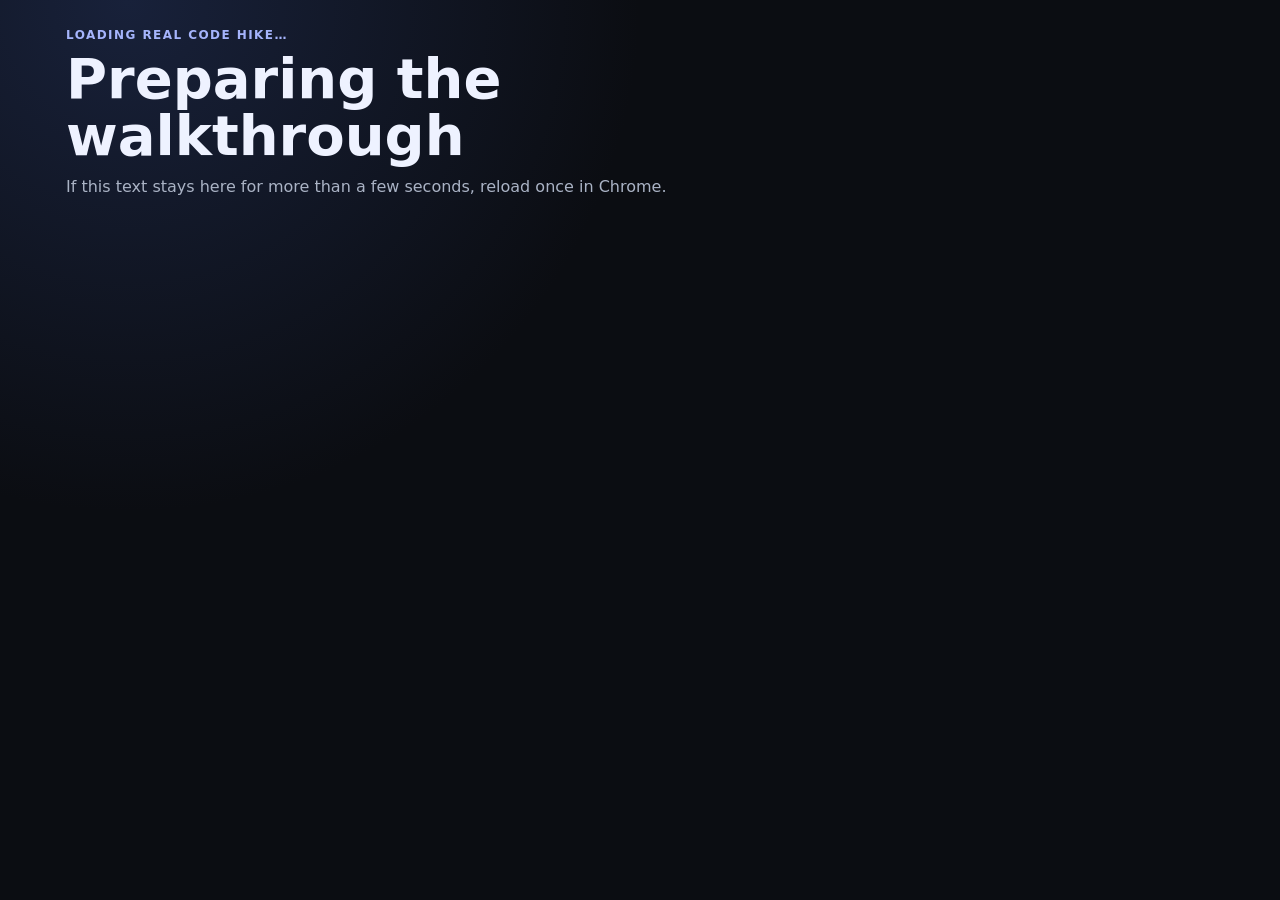
==== codehike-demo/index.html @ 997203b5 "Add mobile Code Hike demo" ====
<!doctype html>
<html lang="en">
<head>
  <meta charset="utf-8" />
  <meta name="viewport" content="width=device-width,initial-scale=1,viewport-fit=cover" />
  <meta name="theme-color" content="#0b0d12" />
  <title>Code Hike mobile walkthrough</title>
  <style>
    *{box-sizing:border-box}html{background:#0b0d12;color:#eef2ff;font-family:Inter,ui-sans-serif,system-ui,-apple-system,BlinkMacSystemFont,"Segoe UI",sans-serif}body{margin:0;min-height:100vh;background:radial-gradient(circle at 10% 0,#18213a 0,transparent 32rem),#0b0d12}.shell{width:min(1180px,100%);margin:auto;padding:18px 14px 80px}.top{padding:10px 2px 18px}.eyebrow{font-size:12px;letter-spacing:.12em;text-transform:uppercase;color:#a5b4fc;font-weight:800}.title{font-size:clamp(28px,7vw,56px);line-height:1.02;margin:8px 0 10px;max-width:850px}.sub{margin:0;color:#aab3c5;line-height:1.6;max-width:760px}.status{display:inline-flex;align-items:center;gap:8px;margin-top:14px;padding:7px 10px;border:1px solid #293146;border-radius:999px;background:#10141d;font-size:12px;color:#cbd5e1}.dot{width:8px;height:8px;border-radius:999px;background:#fbbf24}.status.ready .dot{background:#34d399}.status.error .dot{background:#fb7185}.layout{display:grid;grid-template-columns:minmax(0,1fr) minmax(430px,.9fr);gap:18px;align-items:start}.steps{display:grid;gap:10px}.step{appearance:none;width:100%;text-align:left;border:1px solid #242b3c;background:#10131a;color:#dbe4f2;border-radius:16px;padding:16px;transition:.18s ease;cursor:pointer}.step:active{transform:scale(.99)}.step.active{border-color:#818cf8;background:#15192a;box-shadow:0 0 0 1px #818cf833}.step-n{font-size:11px;color:#94a3b8;font-weight:800;letter-spacing:.08em;text-transform:uppercase}.step h2{font-size:18px;margin:5px 0 6px}.step p{font-size:14px;line-height:1.55;color:#aeb8ca;margin:0}.code-card{position:sticky;top:10px;border:1px solid #252c3d;border-radius:18px;overflow:hidden;background:#0d1017;box-shadow:0 18px 60px #0008}.bar{height:46px;display:flex;align-items:center;justify-content:space-between;padding:0 13px;border-bottom:1px solid #22293a;background:#11151f}.file{font:600 12px ui-monospace,SFMono-Regular,Menlo,monospace;color:#cbd5e1}.bar-actions{display:flex;gap:7px}.pill{border:1px solid #31394e;background:#171c29;color:#cbd5e1;border-radius:9px;padding:6px 9px;font:600 11px inherit;cursor:pointer}.code-wrap{height:min(68vh,690px);min-height:460px;overflow:auto}.code-wrap pre{margin:0!important;padding:18px 0 28px!important;background:transparent!important;font:13px/1.65 "SFMono-Regular",Consolas,"Liberation Mono",Menlo,monospace;overflow:auto;min-height:100%;tab-size:2}.code-row{display:flex;min-width:max-content}.ln{user-select:none;color:#4b5568;text-align:right;padding-right:12px;min-width:3.3em;font-size:11px;line-height:21.45px}.code-text{display:block;white-space:pre;padding-right:22px;min-height:21.45px}.focus-line{opacity:.18;transition:opacity .28s ease,background .28s ease}.focus-line[data-focus="true"]{opacity:1;background:#6366f118}.mark-line{border-left:2px solid transparent;padding-left:8px;margin-left:-10px}.inline-mark{border-radius:4px;padding:1px 2px;margin:-1px -2px}.legend{display:flex;flex-wrap:wrap;gap:7px;padding:11px 13px;border-top:1px solid #202738;background:#0f131c;font-size:11px;color:#8f9bb0}.tag{padding:4px 7px;border:1px solid #2e374c;border-radius:999px}.mobile-nav{display:none;position:sticky;bottom:8px;z-index:5;margin-top:12px;background:#111722e8;backdrop-filter:blur(10px);border:1px solid #2a3245;border-radius:15px;padding:7px;grid-template-columns:1fr 1fr;gap:7px}.mobile-nav button{border:0;border-radius:10px;padding:12px;background:#20283a;color:#e5e7eb;font-weight:800}.mobile-nav button:last-child{background:#6366f1}.error-box{display:none;padding:20px;color:#fecdd3;white-space:pre-wrap;font:12px/1.5 ui-monospace,monospace}.error-box.show{display:block}
    @media(max-width:820px){.shell{padding:14px 10px 90px}.layout{grid-template-columns:1fr}.code-card{position:relative;top:auto}.code-wrap{height:58vh;min-height:390px}.steps{order:2}.code-card{order:1}.step{padding:14px}.mobile-nav{display:grid}.title{font-size:34px}.sub{font-size:14px}}
  </style>
  <script type="importmap">
  {
    "imports": {
      "react": "https://esm.sh/react@18.3.1",
      "react-dom/client": "https://esm.sh/react-dom@18.3.1/client",
      "codehike/code": "https://esm.sh/codehike@1.1.0/code?deps=react@18.3.1",
      "codehike/utils/token-transitions": "https://esm.sh/codehike@1.1.0/utils/token-transitions?deps=react@18.3.1"
    }
  }
  </script>
</head>
<body>
<div id="root"><div class="shell"><div class="top"><div class="eyebrow">Loading real Code Hike…</div><h1 class="title">Preparing the walkthrough</h1><p class="sub">If this text stays here for more than a few seconds, reload once in Chrome.</p></div></div></div>
<script type="module">
import React, {useEffect,useLayoutEffect,useMemo,useRef,useState} from "react";
import {createRoot} from "react-dom/client";
import {Pre,highlight,InnerLine,InnerPre,InnerToken,getPreRef} from "codehike/code";
import {getStartingSnapshot,calculateTransitions} from "codehike/utils/token-transitions";

const h=React.createElement;
const rawSteps=[
  {
    title:"Model the data",
    text:"Start with the smallest useful type. Code Hike keeps the focused block bright and dims everything else.",
    code:`// !focus(1:5)\n#[derive(Debug, Clone)]\nstruct Task {\n    title: String,\n    done: bool,\n}\n\nfn main() {\n    println!("Task engine");\n}`
  },
  {
    title:"Create a constructor",
    text:"Now the focus moves to the constructor. The code is evolving, not replaced by an unrelated snippet.",
    code:`#[derive(Debug, Clone)]\nstruct Task {\n    title: String,\n    done: bool,\n}\n\n// !focus(1:8)\nimpl Task {\n    fn new(title: impl Into<String>) -> Self {\n        Self {\n            title: title.into(),\n            done: false,\n        }\n    }\n}\n\nfn main() {\n    let task = Task::new("Learn Code Hike");\n    println!("{task:?}");\n}`
  },
  {
    title:"Add behaviour",
    text:"A mark annotation is combined with focus. The mark is parsed from the source comment by Code Hike.",
    code:`#[derive(Debug, Clone)]\nstruct Task {\n    title: String,\n    done: bool,\n}\n\nimpl Task {\n    fn new(title: impl Into<String>) -> Self {\n        Self { title: title.into(), done: false }\n    }\n\n    // !focus(1:4)\n    // !mark(1:3) #a78bfa\n    fn complete(&mut self) {\n        self.done = true;\n    }\n}\n\nfn main() {\n    let mut task = Task::new("Learn Code Hike");\n    task.complete();\n    println!("{task:?}");\n}`
  },
  {
    title:"Work with a collection",
    text:"The important region can move deeper into a longer file. Focus also auto-scrolls the code pane when needed.",
    code:`#[derive(Debug, Clone)]\nstruct Task {\n    title: String,\n    done: bool,\n}\n\nimpl Task {\n    fn new(title: impl Into<String>) -> Self {\n        Self { title: title.into(), done: false }\n    }\n\n    fn complete(&mut self) {\n        self.done = true;\n    }\n}\n\nstruct TaskList {\n    tasks: Vec<Task>,\n}\n\nimpl TaskList {\n    fn new() -> Self {\n        Self { tasks: Vec::new() }\n    }\n\n    // !focus(1:4)\n    fn add(&mut self, title: impl Into<String>) {\n        self.tasks.push(Task::new(title));\n    }\n}\n\nfn main() {\n    let mut list = TaskList::new();\n    list.add("Understand focus");\n    list.add("Combine annotations");\n}`
  },
  {
    title:"Compose the final program",
    text:"The last step focuses on the orchestration. Tokens animate to their new positions using Code Hike's token-transition utilities.",
    code:`#[derive(Debug, Clone)]\nstruct Task {\n    title: String,\n    done: bool,\n}\n\nimpl Task {\n    fn new(title: impl Into<String>) -> Self {\n        Self { title: title.into(), done: false }\n    }\n\n    fn complete(&mut self) {\n        self.done = true;\n    }\n}\n\nstruct TaskList {\n    tasks: Vec<Task>,\n}\n\nimpl TaskList {\n    fn new() -> Self {\n        Self { tasks: Vec::new() }\n    }\n\n    fn add(&mut self, title: impl Into<String>) {\n        self.tasks.push(Task::new(title));\n    }\n\n    fn complete(&mut self, index: usize) {\n        if let Some(task) = self.tasks.get_mut(index) {\n            task.complete();\n        }\n    }\n}\n\n// !focus(1:8)\nfn main() {\n    let mut list = TaskList::new();\n    list.add("Model data");\n    list.add("Add behaviour");\n    list.complete(0);\n\n    println!("{:#?}", list.tasks);\n}`
  }
];

const lineNumbers={
  name:"line-numbers",
  Line:(props)=>h("div",{className:"code-row"},
    h("span",{className:"ln"},props.lineNumber),
    h(InnerLine,{merge:props,className:"code-text"})
  )
};

const PreWithFocus=(props)=>{
  const ref=getPreRef(props);
  const first=useRef(true);
  useLayoutEffect(()=>{
    const pre=ref.current;
    if(!pre)return;
    const focused=[...pre.querySelectorAll('[data-focus="true"]')];
    if(!focused.length)return;
    const cr=pre.getBoundingClientRect();
    let top=Infinity,bottom=-Infinity;
    focused.forEach(el=>{const r=el.getBoundingClientRect();top=Math.min(top,r.top-cr.top);bottom=Math.max(bottom,r.bottom-cr.top)});
    if(bottom>cr.height||top<0){pre.scrollTo({top:pre.scrollTop+top-18,behavior:first.current?"auto":"smooth"})}
    first.current=false;
  });
  return h(InnerPre,{merge:props});
};

const focus={
  name:"focus",
  onlyIfAnnotated:true,
  PreWithRef:PreWithFocus,
  Line:(props)=>h(InnerLine,{merge:props,className:"focus-line"}),
  AnnotatedLine:({annotation,...props})=>h(InnerLine,{merge:props,"data-focus":true,className:"focus-line"})
};

const mark={
  name:"mark",
  Line:({annotation,...props})=>h(InnerLine,{merge:props,className:"mark-line",style:annotation?{borderLeftColor:annotation.query||"#38bdf8",background:(annotation.query||"#38bdf8")+"18"}:undefined}),
  Inline:({annotation,children})=>h("span",{className:"inline-mark",style:{background:(annotation.query||"#38bdf8")+"25",outline:"1px solid "+(annotation.query||"#38bdf8")}},children)
};

const inlineBlockToken={name:"inline-block",Token:(props)=>h(InnerToken,{merge:props,style:{display:"inline-block"}})};

class SmoothPre extends React.Component{
  constructor(props){super(props);this.ref=React.createRef()}
  render(){return h(Pre,{...this.props,ref:this.ref,handlers:[inlineBlockToken,...(this.props.handlers||[])],style:{...(this.props.style||{}),position:"relative"}})}
  getSnapshotBeforeUpdate(){return this.ref.current?getStartingSnapshot(this.ref.current):null}
  componentDidUpdate(prevProps,prevState,snapshot){if(!snapshot||!this.ref.current)return;const transitions=calculateTransitions(this.ref.current,snapshot);transitions.forEach(({element,keyframes,options})=>{const {translateX,translateY,...kf}=keyframes;if(translateX&&translateY)kf.translate=[`${translateX[0]}px ${translateY[0]}px`,`${translateX[1]}px ${translateY[1]}px`];element.animate(kf,{duration:options.duration*650,delay:options.delay*650,easing:options.easing,fill:"both"})})}
}

function App(){
  const [index,setIndex]=useState(0);
  const [highlighted,setHighlighted]=useState(null);
  const [err,setErr]=useState("");
  useEffect(()=>{
    let alive=true;
    setErr("");
    highlight({value:rawSteps[index].code,lang:"rust",meta:"main.rs"},"github-dark")
      .then(x=>alive&&setHighlighted(x))
      .catch(e=>{console.error(e);alive&&setErr(String(e?.stack||e))});
    return()=>{alive=false};
  },[index]);
  const prev=()=>setIndex(i=>Math.max(0,i-1));
  const next=()=>setIndex(i=>Math.min(rawSteps.length-1,i+1));
  return h("main",{className:"shell"},
    h("header",{className:"top"},
      h("div",{className:"eyebrow"},"Custom tutorial • actual codehike@1.1.0"),
      h("h1",{className:"title"},"One Rust program, explained step by step"),
      h("p",{className:"sub"},"Tap the steps. Code Hike parses the annotations, highlights Rust, dims unfocused lines, combines marks, auto-scrolls focus, and animates token movement."),
      h("div",{className:"status "+(err?"error":highlighted?"ready":"")},h("span",{className:"dot"}),err?"Code Hike failed to load":highlighted?"Code Hike 1.1.0 loaded":"Loading Code Hike…")
    ),
    h("section",{className:"layout"},
      h("div",{className:"steps"},rawSteps.map((s,i)=>h("button",{key:i,className:"step "+(i===index?"active":""),onClick:()=>setIndex(i)},h("div",{className:"step-n"},`Step ${i+1} / ${rawSteps.length}`),h("h2",null,s.title),h("p",null,s.text)))),
      h("aside",{className:"code-card"},
        h("div",{className:"bar"},h("span",{className:"file"},"main.rs"),h("div",{className:"bar-actions"},h("button",{className:"pill",onClick:()=>navigator.clipboard?.writeText(highlighted?.code||"")},"Copy"))),
        err?h("div",{className:"error-box show"},err):h("div",{className:"code-wrap"},highlighted?h(SmoothPre,{code:highlighted,handlers:[lineNumbers,focus,mark]}):h("div",{style:{padding:"20px",color:"#94a3b8"}},"Highlighting…")),
        h("div",{className:"legend"},h("span",{className:"tag"},"Pre + highlight"),h("span",{className:"tag"},"focus"),h("span",{className:"tag"},"mark"),h("span",{className:"tag"},"line numbers"),h("span",{className:"tag"},"token transitions"))
      )
    ),
    h("div",{className:"mobile-nav"},h("button",{onClick:prev,disabled:index===0},"← Previous"),h("button",{onClick:next,disabled:index===rawSteps.length-1},"Next →"))
  )
}

createRoot(document.getElementById("root")).render(h(App));
</script>
</body>
</html>
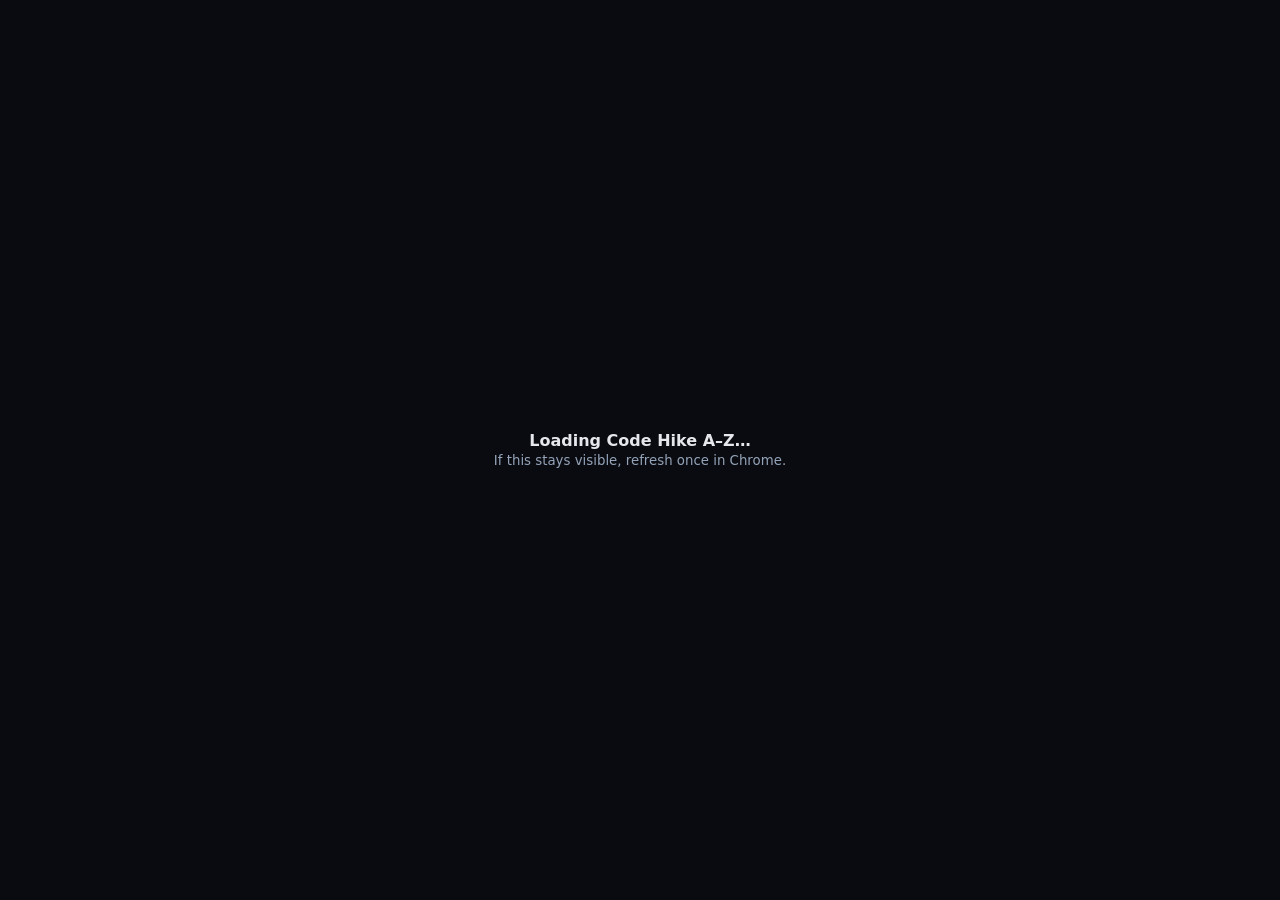
==== commit 84a03b08: "Rebuild Code Hike demo as mobile A-Z field guide" ====
--- a/codehike-demo/index.html
+++ b/codehike-demo/index.html
@@ -3,142 +3,29 @@
 <head>
   <meta charset="utf-8" />
   <meta name="viewport" content="width=device-width,initial-scale=1,viewport-fit=cover" />
-  <meta name="theme-color" content="#0b0d12" />
-  <title>Code Hike mobile walkthrough</title>
-  <style>
-    *{box-sizing:border-box}html{background:#0b0d12;color:#eef2ff;font-family:Inter,ui-sans-serif,system-ui,-apple-system,BlinkMacSystemFont,"Segoe UI",sans-serif}body{margin:0;min-height:100vh;background:radial-gradient(circle at 10% 0,#18213a 0,transparent 32rem),#0b0d12}.shell{width:min(1180px,100%);margin:auto;padding:18px 14px 80px}.top{padding:10px 2px 18px}.eyebrow{font-size:12px;letter-spacing:.12em;text-transform:uppercase;color:#a5b4fc;font-weight:800}.title{font-size:clamp(28px,7vw,56px);line-height:1.02;margin:8px 0 10px;max-width:850px}.sub{margin:0;color:#aab3c5;line-height:1.6;max-width:760px}.status{display:inline-flex;align-items:center;gap:8px;margin-top:14px;padding:7px 10px;border:1px solid #293146;border-radius:999px;background:#10141d;font-size:12px;color:#cbd5e1}.dot{width:8px;height:8px;border-radius:999px;background:#fbbf24}.status.ready .dot{background:#34d399}.status.error .dot{background:#fb7185}.layout{display:grid;grid-template-columns:minmax(0,1fr) minmax(430px,.9fr);gap:18px;align-items:start}.steps{display:grid;gap:10px}.step{appearance:none;width:100%;text-align:left;border:1px solid #242b3c;background:#10131a;color:#dbe4f2;border-radius:16px;padding:16px;transition:.18s ease;cursor:pointer}.step:active{transform:scale(.99)}.step.active{border-color:#818cf8;background:#15192a;box-shadow:0 0 0 1px #818cf833}.step-n{font-size:11px;color:#94a3b8;font-weight:800;letter-spacing:.08em;text-transform:uppercase}.step h2{font-size:18px;margin:5px 0 6px}.step p{font-size:14px;line-height:1.55;color:#aeb8ca;margin:0}.code-card{position:sticky;top:10px;border:1px solid #252c3d;border-radius:18px;overflow:hidden;background:#0d1017;box-shadow:0 18px 60px #0008}.bar{height:46px;display:flex;align-items:center;justify-content:space-between;padding:0 13px;border-bottom:1px solid #22293a;background:#11151f}.file{font:600 12px ui-monospace,SFMono-Regular,Menlo,monospace;color:#cbd5e1}.bar-actions{display:flex;gap:7px}.pill{border:1px solid #31394e;background:#171c29;color:#cbd5e1;border-radius:9px;padding:6px 9px;font:600 11px inherit;cursor:pointer}.code-wrap{height:min(68vh,690px);min-height:460px;overflow:auto}.code-wrap pre{margin:0!important;padding:18px 0 28px!important;background:transparent!important;font:13px/1.65 "SFMono-Regular",Consolas,"Liberation Mono",Menlo,monospace;overflow:auto;min-height:100%;tab-size:2}.code-row{display:flex;min-width:max-content}.ln{user-select:none;color:#4b5568;text-align:right;padding-right:12px;min-width:3.3em;font-size:11px;line-height:21.45px}.code-text{display:block;white-space:pre;padding-right:22px;min-height:21.45px}.focus-line{opacity:.18;transition:opacity .28s ease,background .28s ease}.focus-line[data-focus="true"]{opacity:1;background:#6366f118}.mark-line{border-left:2px solid transparent;padding-left:8px;margin-left:-10px}.inline-mark{border-radius:4px;padding:1px 2px;margin:-1px -2px}.legend{display:flex;flex-wrap:wrap;gap:7px;padding:11px 13px;border-top:1px solid #202738;background:#0f131c;font-size:11px;color:#8f9bb0}.tag{padding:4px 7px;border:1px solid #2e374c;border-radius:999px}.mobile-nav{display:none;position:sticky;bottom:8px;z-index:5;margin-top:12px;background:#111722e8;backdrop-filter:blur(10px);border:1px solid #2a3245;border-radius:15px;padding:7px;grid-template-columns:1fr 1fr;gap:7px}.mobile-nav button{border:0;border-radius:10px;padding:12px;background:#20283a;color:#e5e7eb;font-weight:800}.mobile-nav button:last-child{background:#6366f1}.error-box{display:none;padding:20px;color:#fecdd3;white-space:pre-wrap;font:12px/1.5 ui-monospace,monospace}.error-box.show{display:block}
-    @media(max-width:820px){.shell{padding:14px 10px 90px}.layout{grid-template-columns:1fr}.code-card{position:relative;top:auto}.code-wrap{height:58vh;min-height:390px}.steps{order:2}.code-card{order:1}.step{padding:14px}.mobile-nav{display:grid}.title{font-size:34px}.sub{font-size:14px}}
-  </style>
+  <meta name="theme-color" content="#090b10" />
+  <meta name="color-scheme" content="dark" />
+  <title>Code Hike A–Z mobile lab</title>
+  <meta name="description" content="A mobile-first interactive tour of Code Hike 1.1.0, from highlighting and annotations to scrollycoding, tooltips, transitions, Twoslash and structured MDX." />
+  <link rel="stylesheet" href="./styles.css" />
   <script type="importmap">
   {
     "imports": {
       "react": "https://esm.sh/react@18.3.1",
       "react-dom/client": "https://esm.sh/react-dom@18.3.1/client",
       "codehike/code": "https://esm.sh/codehike@1.1.0/code?deps=react@18.3.1",
-      "codehike/utils/token-transitions": "https://esm.sh/codehike@1.1.0/utils/token-transitions?deps=react@18.3.1"
+      "codehike/utils/token-transitions": "https://esm.sh/codehike@1.1.0/utils/token-transitions?deps=react@18.3.1",
+      "codehike/utils/selection": "https://esm.sh/codehike@1.1.0/utils/selection?deps=react@18.3.1"
     }
   }
   </script>
 </head>
 <body>
-<div id="root"><div class="shell"><div class="top"><div class="eyebrow">Loading real Code Hike…</div><h1 class="title">Preparing the walkthrough</h1><p class="sub">If this text stays here for more than a few seconds, reload once in Chrome.</p></div></div></div>
-<script type="module">
-import React, {useEffect,useLayoutEffect,useMemo,useRef,useState} from "react";
-import {createRoot} from "react-dom/client";
-import {Pre,highlight,InnerLine,InnerPre,InnerToken,getPreRef} from "codehike/code";
-import {getStartingSnapshot,calculateTransitions} from "codehike/utils/token-transitions";
-
-const h=React.createElement;
-const rawSteps=[
-  {
-    title:"Model the data",
-    text:"Start with the smallest useful type. Code Hike keeps the focused block bright and dims everything else.",
-    code:`// !focus(1:5)\n#[derive(Debug, Clone)]\nstruct Task {\n    title: String,\n    done: bool,\n}\n\nfn main() {\n    println!("Task engine");\n}`
-  },
-  {
-    title:"Create a constructor",
-    text:"Now the focus moves to the constructor. The code is evolving, not replaced by an unrelated snippet.",
-    code:`#[derive(Debug, Clone)]\nstruct Task {\n    title: String,\n    done: bool,\n}\n\n// !focus(1:8)\nimpl Task {\n    fn new(title: impl Into<String>) -> Self {\n        Self {\n            title: title.into(),\n            done: false,\n        }\n    }\n}\n\nfn main() {\n    let task = Task::new("Learn Code Hike");\n    println!("{task:?}");\n}`
-  },
-  {
-    title:"Add behaviour",
-    text:"A mark annotation is combined with focus. The mark is parsed from the source comment by Code Hike.",
-    code:`#[derive(Debug, Clone)]\nstruct Task {\n    title: String,\n    done: bool,\n}\n\nimpl Task {\n    fn new(title: impl Into<String>) -> Self {\n        Self { title: title.into(), done: false }\n    }\n\n    // !focus(1:4)\n    // !mark(1:3) #a78bfa\n    fn complete(&mut self) {\n        self.done = true;\n    }\n}\n\nfn main() {\n    let mut task = Task::new("Learn Code Hike");\n    task.complete();\n    println!("{task:?}");\n}`
-  },
-  {
-    title:"Work with a collection",
-    text:"The important region can move deeper into a longer file. Focus also auto-scrolls the code pane when needed.",
-    code:`#[derive(Debug, Clone)]\nstruct Task {\n    title: String,\n    done: bool,\n}\n\nimpl Task {\n    fn new(title: impl Into<String>) -> Self {\n        Self { title: title.into(), done: false }\n    }\n\n    fn complete(&mut self) {\n        self.done = true;\n    }\n}\n\nstruct TaskList {\n    tasks: Vec<Task>,\n}\n\nimpl TaskList {\n    fn new() -> Self {\n        Self { tasks: Vec::new() }\n    }\n\n    // !focus(1:4)\n    fn add(&mut self, title: impl Into<String>) {\n        self.tasks.push(Task::new(title));\n    }\n}\n\nfn main() {\n    let mut list = TaskList::new();\n    list.add("Understand focus");\n    list.add("Combine annotations");\n}`
-  },
-  {
-    title:"Compose the final program",
-    text:"The last step focuses on the orchestration. Tokens animate to their new positions using Code Hike's token-transition utilities.",
-    code:`#[derive(Debug, Clone)]\nstruct Task {\n    title: String,\n    done: bool,\n}\n\nimpl Task {\n    fn new(title: impl Into<String>) -> Self {\n        Self { title: title.into(), done: false }\n    }\n\n    fn complete(&mut self) {\n        self.done = true;\n    }\n}\n\nstruct TaskList {\n    tasks: Vec<Task>,\n}\n\nimpl TaskList {\n    fn new() -> Self {\n        Self { tasks: Vec::new() }\n    }\n\n    fn add(&mut self, title: impl Into<String>) {\n        self.tasks.push(Task::new(title));\n    }\n\n    fn complete(&mut self, index: usize) {\n        if let Some(task) = self.tasks.get_mut(index) {\n            task.complete();\n        }\n    }\n}\n\n// !focus(1:8)\nfn main() {\n    let mut list = TaskList::new();\n    list.add("Model data");\n    list.add("Add behaviour");\n    list.complete(0);\n\n    println!("{:#?}", list.tasks);\n}`
-  }
-];
-
-const lineNumbers={
-  name:"line-numbers",
-  Line:(props)=>h("div",{className:"code-row"},
-    h("span",{className:"ln"},props.lineNumber),
-    h(InnerLine,{merge:props,className:"code-text"})
-  )
-};
-
-const PreWithFocus=(props)=>{
-  const ref=getPreRef(props);
-  const first=useRef(true);
-  useLayoutEffect(()=>{
-    const pre=ref.current;
-    if(!pre)return;
-    const focused=[...pre.querySelectorAll('[data-focus="true"]')];
-    if(!focused.length)return;
-    const cr=pre.getBoundingClientRect();
-    let top=Infinity,bottom=-Infinity;
-    focused.forEach(el=>{const r=el.getBoundingClientRect();top=Math.min(top,r.top-cr.top);bottom=Math.max(bottom,r.bottom-cr.top)});
-    if(bottom>cr.height||top<0){pre.scrollTo({top:pre.scrollTop+top-18,behavior:first.current?"auto":"smooth"})}
-    first.current=false;
-  });
-  return h(InnerPre,{merge:props});
-};
-
-const focus={
-  name:"focus",
-  onlyIfAnnotated:true,
-  PreWithRef:PreWithFocus,
-  Line:(props)=>h(InnerLine,{merge:props,className:"focus-line"}),
-  AnnotatedLine:({annotation,...props})=>h(InnerLine,{merge:props,"data-focus":true,className:"focus-line"})
-};
-
-const mark={
-  name:"mark",
-  Line:({annotation,...props})=>h(InnerLine,{merge:props,className:"mark-line",style:annotation?{borderLeftColor:annotation.query||"#38bdf8",background:(annotation.query||"#38bdf8")+"18"}:undefined}),
-  Inline:({annotation,children})=>h("span",{className:"inline-mark",style:{background:(annotation.query||"#38bdf8")+"25",outline:"1px solid "+(annotation.query||"#38bdf8")}},children)
-};
-
-const inlineBlockToken={name:"inline-block",Token:(props)=>h(InnerToken,{merge:props,style:{display:"inline-block"}})};
-
-class SmoothPre extends React.Component{
-  constructor(props){super(props);this.ref=React.createRef()}
-  render(){return h(Pre,{...this.props,ref:this.ref,handlers:[inlineBlockToken,...(this.props.handlers||[])],style:{...(this.props.style||{}),position:"relative"}})}
-  getSnapshotBeforeUpdate(){return this.ref.current?getStartingSnapshot(this.ref.current):null}
-  componentDidUpdate(prevProps,prevState,snapshot){if(!snapshot||!this.ref.current)return;const transitions=calculateTransitions(this.ref.current,snapshot);transitions.forEach(({element,keyframes,options})=>{const {translateX,translateY,...kf}=keyframes;if(translateX&&translateY)kf.translate=[`${translateX[0]}px ${translateY[0]}px`,`${translateX[1]}px ${translateY[1]}px`];element.animate(kf,{duration:options.duration*650,delay:options.delay*650,easing:options.easing,fill:"both"})})}
-}
-
-function App(){
-  const [index,setIndex]=useState(0);
-  const [highlighted,setHighlighted]=useState(null);
-  const [err,setErr]=useState("");
-  useEffect(()=>{
-    let alive=true;
-    setErr("");
-    highlight({value:rawSteps[index].code,lang:"rust",meta:"main.rs"},"github-dark")
-      .then(x=>alive&&setHighlighted(x))
-      .catch(e=>{console.error(e);alive&&setErr(String(e?.stack||e))});
-    return()=>{alive=false};
-  },[index]);
-  const prev=()=>setIndex(i=>Math.max(0,i-1));
-  const next=()=>setIndex(i=>Math.min(rawSteps.length-1,i+1));
-  return h("main",{className:"shell"},
-    h("header",{className:"top"},
-      h("div",{className:"eyebrow"},"Custom tutorial • actual codehike@1.1.0"),
-      h("h1",{className:"title"},"One Rust program, explained step by step"),
-      h("p",{className:"sub"},"Tap the steps. Code Hike parses the annotations, highlights Rust, dims unfocused lines, combines marks, auto-scrolls focus, and animates token movement."),
-      h("div",{className:"status "+(err?"error":highlighted?"ready":"")},h("span",{className:"dot"}),err?"Code Hike failed to load":highlighted?"Code Hike 1.1.0 loaded":"Loading Code Hike…")
-    ),
-    h("section",{className:"layout"},
-      h("div",{className:"steps"},rawSteps.map((s,i)=>h("button",{key:i,className:"step "+(i===index?"active":""),onClick:()=>setIndex(i)},h("div",{className:"step-n"},`Step ${i+1} / ${rawSteps.length}`),h("h2",null,s.title),h("p",null,s.text)))),
-      h("aside",{className:"code-card"},
-        h("div",{className:"bar"},h("span",{className:"file"},"main.rs"),h("div",{className:"bar-actions"},h("button",{className:"pill",onClick:()=>navigator.clipboard?.writeText(highlighted?.code||"")},"Copy"))),
-        err?h("div",{className:"error-box show"},err):h("div",{className:"code-wrap"},highlighted?h(SmoothPre,{code:highlighted,handlers:[lineNumbers,focus,mark]}):h("div",{style:{padding:"20px",color:"#94a3b8"}},"Highlighting…")),
-        h("div",{className:"legend"},h("span",{className:"tag"},"Pre + highlight"),h("span",{className:"tag"},"focus"),h("span",{className:"tag"},"mark"),h("span",{className:"tag"},"line numbers"),h("span",{className:"tag"},"token transitions"))
-      )
-    ),
-    h("div",{className:"mobile-nav"},h("button",{onClick:prev,disabled:index===0},"← Previous"),h("button",{onClick:next,disabled:index===rawSteps.length-1},"Next →"))
-  )
-}
-
-createRoot(document.getElementById("root")).render(h(App));
-</script>
+  <div id="root">
+    <div style="min-height:100svh;display:grid;place-items:center;padding:24px;background:#090b10;color:#94a3b8;font-family:system-ui,sans-serif;text-align:center">
+      <div><strong style="color:#e5e7eb">Loading Code Hike A–Z…</strong><br><small>If this stays visible, refresh once in Chrome.</small></div>
+    </div>
+  </div>
+  <script type="module" src="./app.js"></script>
 </body>
 </html>
--- a/codehike-demo/styles.css
+++ b/codehike-demo/styles.css
@@ -0,0 +1 @@
+*{box-sizing:border-box}html{background:#090b10;color:#eef2ff;font-family:Inter,ui-sans-serif,system-ui,-apple-system,BlinkMacSystemFont,"Segoe UI",sans-serif;scroll-behavior:smooth}body{margin:0;min-height:100svh;background:radial-gradient(circle at 50% -10rem,#172554 0,transparent 34rem),#090b10}button,select{font:inherit}.app{min-height:100svh;padding-bottom:calc(86px + env(safe-area-inset-bottom))}.topbar{position:sticky;top:0;z-index:40;background:#090b10e8;backdrop-filter:blur(18px);border-bottom:1px solid #22283a}.topbar-inner{max-width:1180px;margin:auto;padding:10px 12px 9px}.topline{display:flex;align-items:center;justify-content:space-between;gap:12px}.brand{font-size:13px;font-weight:850;letter-spacing:-.01em}.brand span{color:#a5b4fc}.counter{font:700 11px ui-monospace,SFMono-Regular,Menlo,monospace;color:#94a3b8}.progress{height:3px;background:#1d2330;border-radius:999px;overflow:hidden;margin-top:9px}.progress>i{display:block;height:100%;background:linear-gradient(90deg,#818cf8,#c084fc);border-radius:inherit;transition:width .28s ease}.shell{width:min(1180px,100%);margin:auto;padding:14px 10px 28px}.intro{padding:6px 2px 12px}.chapter{display:flex;align-items:center;gap:7px;color:#a5b4fc;font-size:11px;font-weight:850;letter-spacing:.1em;text-transform:uppercase}.chapter-dot{width:7px;height:7px;border-radius:999px;background:#818cf8}.title{font-size:clamp(28px,9vw,52px);line-height:1.02;letter-spacing:-.045em;margin:8px 0 8px;max-width:900px}.summary{margin:0;color:#aeb8c9;font-size:14px;line-height:1.55;max-width:760px}.badges{display:flex;gap:6px;overflow-x:auto;padding:11px 0 1px;scrollbar-width:none}.badges::-webkit-scrollbar{display:none}.badge{flex:0 0 auto;padding:5px 8px;border-radius:999px;border:1px solid #2a3347;background:#111722;color:#aeb9cd;font-size:10px;font-weight:750}.badge.real{border-color:#1f6f55;background:#0e2a23;color:#86efac}.feature-menu{margin:7px 0 12px;border:1px solid #262d3e;border-radius:14px;background:#0f131b;overflow:hidden}.feature-menu summary{list-style:none;cursor:pointer;padding:12px 13px;display:flex;align-items:center;justify-content:space-between;font-size:12px;font-weight:800;color:#cbd5e1}.feature-menu summary::-webkit-details-marker{display:none}.feature-menu[open] summary{border-bottom:1px solid #242b3b}.menu-grid{display:grid;grid-template-columns:repeat(2,minmax(0,1fr));gap:6px;padding:8px;max-height:48svh;overflow:auto}.menu-item{border:1px solid #252c3d;background:#121722;color:#cbd5e1;border-radius:10px;padding:9px 8px;text-align:left;font-size:11px;line-height:1.25}.menu-item.active{border-color:#818cf8;background:#1b1d31;color:#fff}.menu-item b{display:block;font-size:9px;color:#7c88a0;margin-bottom:2px}.lab-grid{display:grid;gap:12px}.panel{border:1px solid #252c3d;border-radius:17px;background:#0e1118;overflow:hidden;box-shadow:0 18px 55px #0006}.codebar{display:flex;align-items:center;justify-content:space-between;gap:7px;min-height:44px;padding:7px 8px 7px 12px;border-bottom:1px solid #232a39;background:#111620}.filename{min-width:0;overflow:hidden;text-overflow:ellipsis;white-space:nowrap;font:700 11px ui-monospace,SFMono-Regular,Menlo,monospace;color:#cbd5e1}.actions{display:flex;gap:5px;flex:0 0 auto}.icon-btn{min-width:34px;height:32px;border:1px solid #30384b;border-radius:9px;background:#171d29;color:#d8deea;padding:0 8px;font-size:11px;font-weight:800}.icon-btn:active{transform:scale(.96)}.code-scroll{height:45svh;min-height:300px;max-height:560px;overflow:auto;overscroll-behavior:contain;background:#0b0e14}.code-scroll pre{margin:0!important;padding:14px 0 22px!important;background:transparent!important;font:var(--code-size,12.5px)/1.62 "SFMono-Regular",Consolas,"Liberation Mono",Menlo,monospace;tab-size:2;overflow:visible;min-width:100%;min-height:100%}.code-scroll.wrap .code-row,.code-scroll.wrap .code-line{min-width:0}.code-scroll.wrap .code-text{white-space:pre-wrap;overflow-wrap:anywhere}.code-row{display:flex;min-width:max-content;position:relative}.ln{display:inline-block;user-select:none;color:#4f5a70;text-align:right;padding:0 10px 0 8px;min-width:3.2em;font-size:.82em}.code-text{display:block;white-space:pre;padding-right:18px;min-height:1.62em}.focus-line{opacity:.18;transition:opacity .24s ease,background .24s ease}.focus-line[data-focus="true"]{opacity:1;background:#6366f118}.mark-line[data-mark="true"]{background:color-mix(in srgb,var(--mark,#818cf8) 14%,transparent);box-shadow:inset 3px 0 var(--mark,#818cf8)}.inline-mark{border-radius:4px;padding:1px 2px;margin:-1px -2px;background:color-mix(in srgb,var(--mark,#818cf8) 22%,transparent);outline:1px solid color-mix(in srgb,var(--mark,#818cf8) 55%,transparent)}.diff-line[data-diff="+"]{background:#22c55e14;box-shadow:inset 3px 0 #22c55e}.diff-line[data-diff="-"]{background:#ef444414;box-shadow:inset 3px 0 #ef4444}.diff-line[data-diff="-"] .code-text{text-decoration:line-through;opacity:.7}.code-link{color:#93c5fd;text-decoration:underline;text-decoration-thickness:1px;text-underline-offset:3px}.class-strike{text-decoration:line-through;opacity:.58}.class-hot{background:#ef444428;border-radius:4px;padding:1px 2px}.callout-inline{display:inline;position:relative}.callout-note{display:inline-block;margin-left:8px;padding:3px 7px;border:1px solid #7c3aed66;border-radius:7px;background:#3b1764;color:#e9d5ff;font:700 10px/1.35 ui-sans-serif,system-ui;white-space:normal;max-width:210px;vertical-align:middle}.fold-btn{border:1px solid #475569;border-radius:5px;background:#20293a;color:#dbeafe;padding:0 5px;font:800 10px/1.5 ui-monospace,monospace}.collapse-box{border-left:2px solid #334155}.collapse-head{display:flex;align-items:center;gap:7px;padding:2px 8px;color:#9fb0c8;font:700 10px/1.5 ui-sans-serif,system-ui;cursor:pointer;background:#121823}.collapse-head button{border:0;background:transparent;color:#c4b5fd;font-weight:900}.footnote-chip{display:inline-flex;align-items:center;justify-content:center;margin-left:8px;width:18px;height:18px;border-radius:999px;background:#27304a;color:#c7d2fe;font:800 9px ui-sans-serif}.tooltip-token{position:relative;border-bottom:1px dotted #a78bfa;cursor:pointer}.tooltip-pop{position:absolute;z-index:20;left:0;bottom:calc(100% + 6px);width:min(260px,75vw);padding:8px 9px;border:1px solid #474c65;border-radius:9px;background:#171b26;color:#e5e7eb;box-shadow:0 12px 36px #000a;font:600 11px/1.45 ui-sans-serif,system-ui;white-space:normal}.mention-line{opacity:.24;transition:.2s}.mention-line[data-active="true"]{opacity:1;background:#38bdf814}.pre-frame{border-radius:0}.custom-token-boolean{background:#f59e0b26;border-radius:4px;color:#fde68a!important}.custom-token-number{background:#22c55e20;border-radius:4px}.legend{display:flex;gap:6px;overflow-x:auto;padding:9px 10px;border-top:1px solid #202737;background:#0e131b;scrollbar-width:none}.legend::-webkit-scrollbar{display:none}.legend span{flex:0 0 auto;padding:4px 7px;border:1px solid #2d3548;border-radius:999px;color:#8490a6;font-size:9px}.demo-area{padding:10px;border-top:1px solid #222938;background:#0d1118}.controls{display:flex;gap:7px;overflow-x:auto;padding:0 0 2px;scrollbar-width:none}.controls::-webkit-scrollbar{display:none}.control-btn,.control-select{flex:0 0 auto;border:1px solid #30384b;border-radius:10px;background:#171d29;color:#dbe3ef;padding:9px 11px;font-size:11px;font-weight:800}.control-btn.active{border-color:#818cf8;background:#292449;color:#fff}.control-select{max-width:180px}.explain{display:grid;gap:8px;margin-top:12px}.note{border:1px solid #252d3f;border-radius:14px;background:#10151e;padding:12px}.note h3{font-size:12px;margin:0 0 5px;color:#e5e7eb}.note p,.note li{font-size:12px;line-height:1.55;color:#9facbf}.note p{margin:0}.note ul{margin:6px 0 0;padding-left:18px}.syntax{margin-top:8px;border-radius:10px;background:#0a0d12;border:1px solid #222a39;padding:9px 10px;overflow:auto;font:11px/1.55 ui-monospace,SFMono-Regular,Menlo,monospace;color:#c4b5fd}.inline-demo{padding:14px;color:#cbd5e1;font-size:13px;line-height:1.65}.inline-demo code{font-family:ui-monospace,SFMono-Regular,Menlo,monospace}.layout-demo{padding:10px}.spot-grid{display:grid;grid-template-columns:1fr;gap:7px}.spot-item{border:1px solid #2c3447;border-radius:11px;background:#141a25;color:#d3d9e4;padding:10px;text-align:left;font-size:11px}.spot-item[data-selected="true"]{border-color:#818cf8;background:#201f38}.mini-code{margin-top:8px;border:1px solid #293145;border-radius:12px;overflow:hidden;background:#0b0f16}.mini-code pre{margin:0!important;padding:12px!important;font:11px/1.55 ui-monospace,SFMono-Regular,Menlo,monospace;overflow:auto}.scrolly-demo{height:62svh;min-height:470px;overflow:auto;border:1px solid #252d3f;border-radius:13px;background:#0c1017}.scrolly-sticky{position:sticky;top:0;z-index:3;padding:8px;background:#0c1017eF;backdrop-filter:blur(8px)}.scrolly-steps{padding:8px 8px 36svh}.scrolly-step{min-height:38svh;display:flex;align-items:center;padding:10px;margin:8px 0;border:1px solid #2a3245;border-radius:12px;background:#121823;color:#9eabc0;font-size:12px;line-height:1.5}.scrolly-step[data-selected="true"]{border-color:#818cf8;color:#fff;background:#1b1e31}.slide-controls{display:grid;grid-template-columns:1fr auto 1fr;gap:8px;align-items:center;margin-top:8px}.slide-controls button{border:1px solid #323a4e;border-radius:10px;background:#181f2b;color:#e5e7eb;padding:10px;font-weight:800}.slide-count{text-align:center;font-size:10px;color:#7f8ca4}.bottom-nav{position:fixed;z-index:50;left:8px;right:8px;bottom:calc(8px + env(safe-area-inset-bottom));display:grid;grid-template-columns:74px 1fr 74px;gap:6px;padding:6px;border:1px solid #30384a;border-radius:16px;background:#111722ed;backdrop-filter:blur(18px);box-shadow:0 12px 42px #000a}.nav-btn{border:0;border-radius:11px;background:#20283a;color:#e5e7eb;min-height:46px;font-size:11px;font-weight:850}.nav-btn.primary{background:#6366f1;color:#fff}.nav-btn:disabled{opacity:.35}.nav-center{display:flex;align-items:center;justify-content:center;min-width:0;text-align:center;font-size:10px;line-height:1.2;color:#aab5c8;padding:0 6px}.fullscreen{position:fixed!important;z-index:100!important;inset:0!important;border-radius:0!important;background:#090c12!important;display:flex!important;flex-direction:column!important}.fullscreen .code-scroll{height:auto!important;max-height:none!important;min-height:0!important;flex:1}.fullscreen .codebar{padding-top:max(7px,env(safe-area-inset-top))}.fullscreen .legend,.fullscreen .demo-area{display:none}.toast{position:fixed;z-index:120;left:50%;bottom:calc(76px + env(safe-area-inset-bottom));transform:translateX(-50%) translateY(15px);opacity:0;pointer-events:none;background:#e2e8f0;color:#111827;border-radius:999px;padding:8px 12px;font-size:11px;font-weight:800;transition:.2s}.toast.show{opacity:1;transform:translateX(-50%) translateY(0)}.error{border:1px solid #7f1d1d;background:#2a1013;color:#fecaca;border-radius:12px;padding:12px;font:11px/1.5 ui-monospace,monospace;white-space:pre-wrap}.loading{padding:40px 20px;text-align:center;color:#94a3b8}.kbd{border:1px solid #394257;background:#171d27;border-radius:5px;padding:1px 5px;font:700 10px ui-monospace,monospace}@media(min-width:700px){.shell{padding:20px 16px 100px}.menu-grid{grid-template-columns:repeat(4,minmax(0,1fr))}.lab-grid{grid-template-columns:minmax(0,.9fr) minmax(420px,1.1fr);align-items:start}.panel{position:sticky;top:65px}.intro{padding-top:10px}.code-scroll{height:min(70vh,720px);max-height:720px}.explain{margin-top:0}.bottom-nav{left:50%;right:auto;width:min(560px,calc(100% - 24px));transform:translateX(-50%)}.spot-grid{grid-template-columns:1fr 1fr}}
